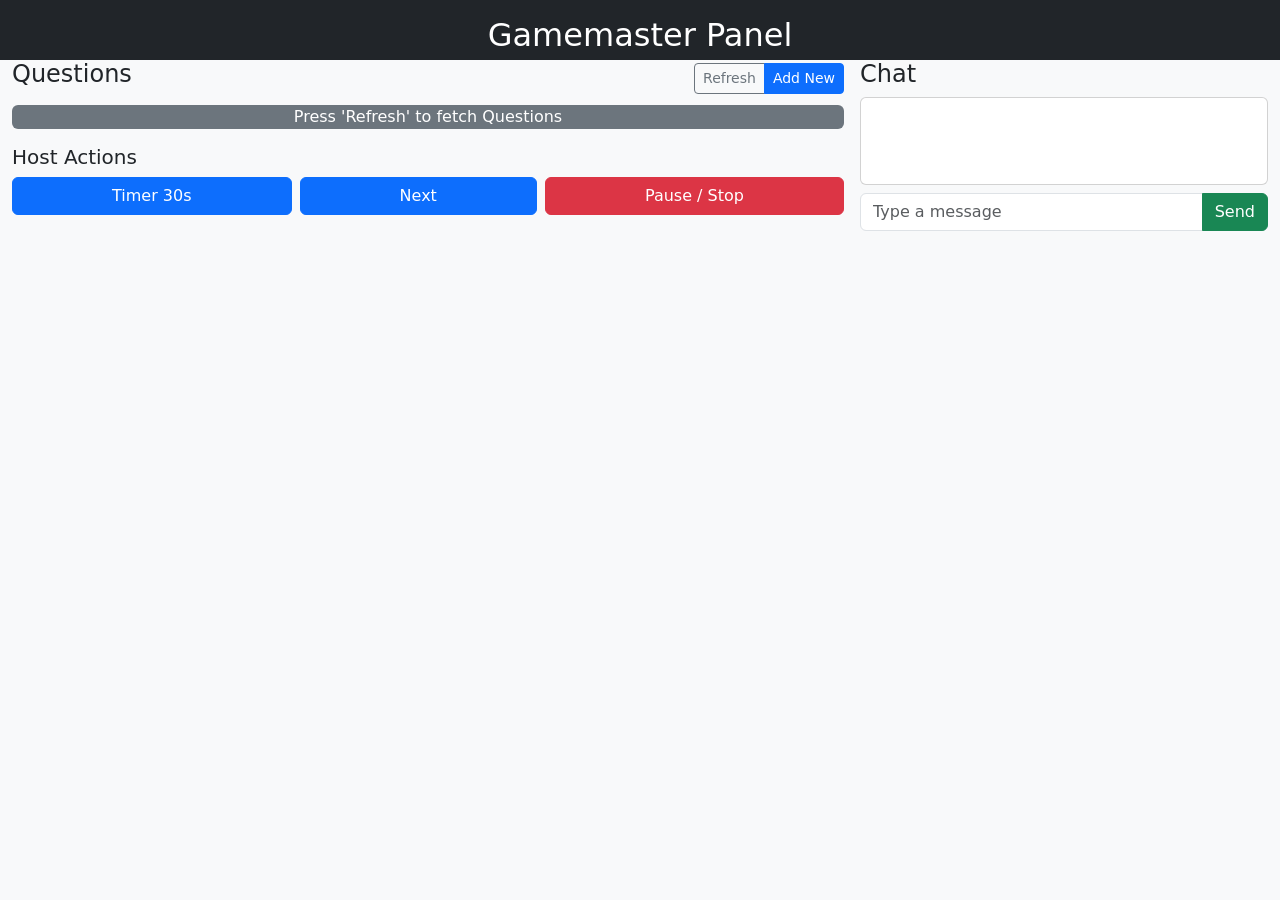
==== static/host.html @ 74007f0d "Initial Commit Rudamentary websocket connection and host/client frontends Support for CRUDing questi" ====
<!DOCTYPE html>
<html lang="en">

<head>
    <meta charset="UTF-8">
    <meta name="viewport" content="width=device-width, initial-scale=1.0">
    <title>Gamemaster Panel</title>

    <!-- Bootstrap 5 CSS -->
    <link href="https://cdn.jsdelivr.net/npm/bootstrap@5.3.3/dist/css/bootstrap.min.css" rel="stylesheet">
    <link rel="stylesheet" href="/static/host.css">
    <script src="/static/js/messages.js"></script>
    <script src="/static/js/common.js"></script>
    <script defer src="/static/js/gamemaster.js"></script>
</head>

<body>

    <header class="bg-dark text-white text-center py-3 mb-3">
        <h2 class="mb-0">Gamemaster Panel</h2>
    </header>

    <div class="container-fluid">
        <div class="row g-3">

            <!-- Question list and host actions -->
            <div class="col-md-8">
                <div class="d-flex justify-content-between align-items-center mb-2">
                    <h4>Questions</h4>
                    <div class="btn-group">
                        <button onclick="refreshQuestionList()"
                            class="btn btn-outline-secondary btn-sm">Refresh</button>
                        <button type="button" class="btn btn-primary btn-sm" data-bs-toggle="modal"
                            data-bs-target="#newQuestionModal">
                            Add New
                        </button>
                    </div>
                </div>

                <ul class="list-group mb-3" id="questionList">
                    <!-- Populated by JS -->
                    <span class=" text-center text-bg-secondary">Press 'Refresh' to fetch Questions</span>
                </ul>

                <h5>Host Actions</h5>
                <div class="d-flex gap-2 flex-wrap mb-3">
                    <button class="btn btn-primary flex-fill">Timer 30s</button>
                    <button class="btn btn-primary flex-fill">Next</button>
                    <button class="btn btn-danger flex-fill">Pause / Stop</button>
                </div>
            </div>

            <!-- Chat panel -->
            <div class="col-md-4 d-flex flex-column">
                <h4>Chat</h4>
                <div class="card flex-grow-1 mb-2 p-2 d-flex flex-column" id="chatBox">
                    <!-- Messages appended here -->
                </div>

                <form id="send-msg-form" class="input-group mt-auto" onsubmit="sendMessage(event)">
                    <input type="text" id="messageText" class="form-control" placeholder="Type a message"
                        autocomplete="off" />
                    <button type="submit" class="btn btn-success">Send</button>
                </form>
            </div>

        </div>
    </div>

    <!-- Question Details Modal -->
    <div class="modal fade" id="questionModal" tabindex="-1" aria-labelledby="questionModalLabel" aria-hidden="true">
        <div class="modal-dialog modal-lg">
            <div class="modal-content">

                <div class="modal-header">
                    <h5 class="modal-title" id="questionModalLabel">Question Details</h5>
                    <button type="button" class="btn-close" data-bs-dismiss="modal"></button>
                </div>

                <div class="modal-body">
                    <p><strong>Title:</strong> <span id="modalTitle"></span></p>
                    <p><strong>Answers:</strong></p>
                    <ul id="modalAnswers" class="answers-list"></ul>
                    <p><strong>Correct Answer:</strong> <span id="modalCorrect"></span></p>
                    <p><strong>Factoid:</strong> <span id="modalFactoid"></span></p>
                </div>

                <div class="modal-footer">
                    <button id="editQuestionBtn" class="btn btn-primary">Edit</button>
                    <button id="deleteQuestionBtn" class="btn btn-danger">Delete</button>
                    <button type="button" class="btn btn-secondary" data-bs-dismiss="modal">Close</button>
                </div>

            </div>
        </div>
    </div>

    <!-- New/Edit Question Modal -->
    <div class="modal fade" id="newQuestionModal" tabindex="-1" aria-labelledby="newQuestionModalLabel"
        aria-hidden="true">
        <div class="modal-dialog modal-lg">
            <div class="modal-content">

                <div class="modal-header">
                    <h5 class="modal-title" id="newQuestionModalLabel">New Question</h5>
                    <button type="button" class="btn-close" data-bs-dismiss="modal"></button>
                </div>

                <div class="modal-body">
                    <form id="newQuestionForm" onsubmit="sendNewQuestionData(); return false;">
                        <input type="hidden" name="question_id" id="question_id">

                        <input type="text" name="nq-title" class="form-control mb-3" placeholder="Question Title" />

                        <div class="d-flex flex-column gap-2">
                            <div class="d-flex align-items-start p-2 border rounded gap-2 answer-group">
                                <input type="radio" name="correct-answer" value="0" class="form-check-input mt-1">
                                <input type="text" name="nq-a" class="form-control" placeholder="Answer A" />
                            </div>
                            <div class="d-flex align-items-start p-2 border rounded gap-2 answer-group">
                                <input type="radio" name="correct-answer" value="1" class="form-check-input mt-1">
                                <input type="text" name="nq-b" class="form-control" placeholder="Answer B" />
                            </div>
                            <div class="d-flex align-items-start p-2 border rounded gap-2 answer-group">
                                <input type="radio" name="correct-answer" value="2" class="form-check-input mt-1">
                                <input type="text" name="nq-c" class="form-control" placeholder="Answer C" />
                            </div>
                            <div class="d-flex align-items-start p-2 border rounded gap-2 answer-group">
                                <input type="radio" name="correct-answer" value="3" class="form-check-input mt-1">
                                <input type="text" name="nq-d" class="form-control" placeholder="Answer D" />
                            </div>
                        </div>

                        <textarea name="factoid" rows="3" class="form-control mt-3"
                            placeholder="Factoid shown after question"></textarea>

                        <div class="modal-footer mt-3">
                            <button type="button" class="btn btn-secondary" data-bs-dismiss="modal">Close</button>
                            <button type="submit" class="btn btn-success">Send</button>
                        </div>

                    </form>
                </div>

            </div>
        </div>
    </div>

    <!-- Bootstrap JS Bundle -->
    <script src="https://cdn.jsdelivr.net/npm/bootstrap@5.3.3/dist/js/bootstrap.bundle.min.js"></script>

    <script>
        // Example placeholder WebSocket & chat
        connectWs();
        ws.onopen = () => ws.send(msg_host_join());
        ws.onmessage = function (event) {
            const messages = document.getElementById('chatBox');
            const message = document.createElement('li');
            message.className = 'chat-item';
            messages.appendChild(message);

            let data;
            try { data = JSON.parse(event.data); } catch { data = { cmd: "raw", data: event.data }; }
            console.log(data)
            if (data.cmd === "text") {
                const name = document.createElement('strong');
                name.textContent = data.from + ": ";
                message.appendChild(name);
                message.appendChild(document.createTextNode(data.data));
            } else {
                message.textContent = event.data;
            }
            messages.scrollTop = messages.scrollHeight;
        }




        function openQuestionModal(q) {
            document.getElementById("modalTitle").textContent = q.title;
            document.getElementById("modalAnswers").innerHTML = `
        <li>A: ${q.ans_a}</li>
        <li>B: ${q.ans_b}</li>
        <li>C: ${q.ans_c}</li>
        <li>D: ${q.ans_d}</li>`;
            document.getElementById("modalCorrect").textContent = ["A", "B", "C", "D"][q.correct_ans];
            document.getElementById("modalFactoid").textContent = q.factoid;
            const modal = new bootstrap.Modal(document.getElementById('questionModal'));
            modal.show();
        }

        
    </script>

</body>

</html>
---- static/host.css ----
header {
            position: fixed;
            top: 0;
            width: 100%;
            z-index: 1030;
            height: 60px; /* explicitly set */
        }

        body {
            padding-top: 60px; /* match header height */
            background-color: #f8f9fa;
        }


        #questionList,
        #chatBox {
            max-height: 500px;
            overflow-y: auto;
        }

        #questionList li {
            padding: 0.5rem 0.75rem;
            border-radius: 0.3rem;
            cursor: pointer;
        }

        #questionList li:hover {
            background-color: #e9ecef;
        }

        .chat-item {
            margin-bottom: 0.25rem;
            padding: 0.25rem 0.5rem;
            border-radius: 0.5rem;
        }

        .chat-item.from-host {
            background-color: #d1e7dd;
            align-self: flex-start;
        }

        .chat-item.from-player {
            background-color: #cff4fc;
            align-self: flex-end;
        }

        .chat-item strong {
            color: #0d6efd;
            margin-right: 0.25rem;
        }

        .answer-group input[type="radio"] {
            margin-top: 0.4rem;
        }

        .modal-body ul {
            list-style: none;
            padding-left: 0;
        }

        .correct-badge {
            background-color: #198754;
            color: white;
            font-size: 0.8em;
            margin-left: 0.5rem;
            padding: 0.2em 0.4em;
            border-radius: 0.25rem;
        }

        .answers-list {
            font-size: 0.9rem;
        }

        .answers-list li {
            margin-bottom: 0.25rem;
        }
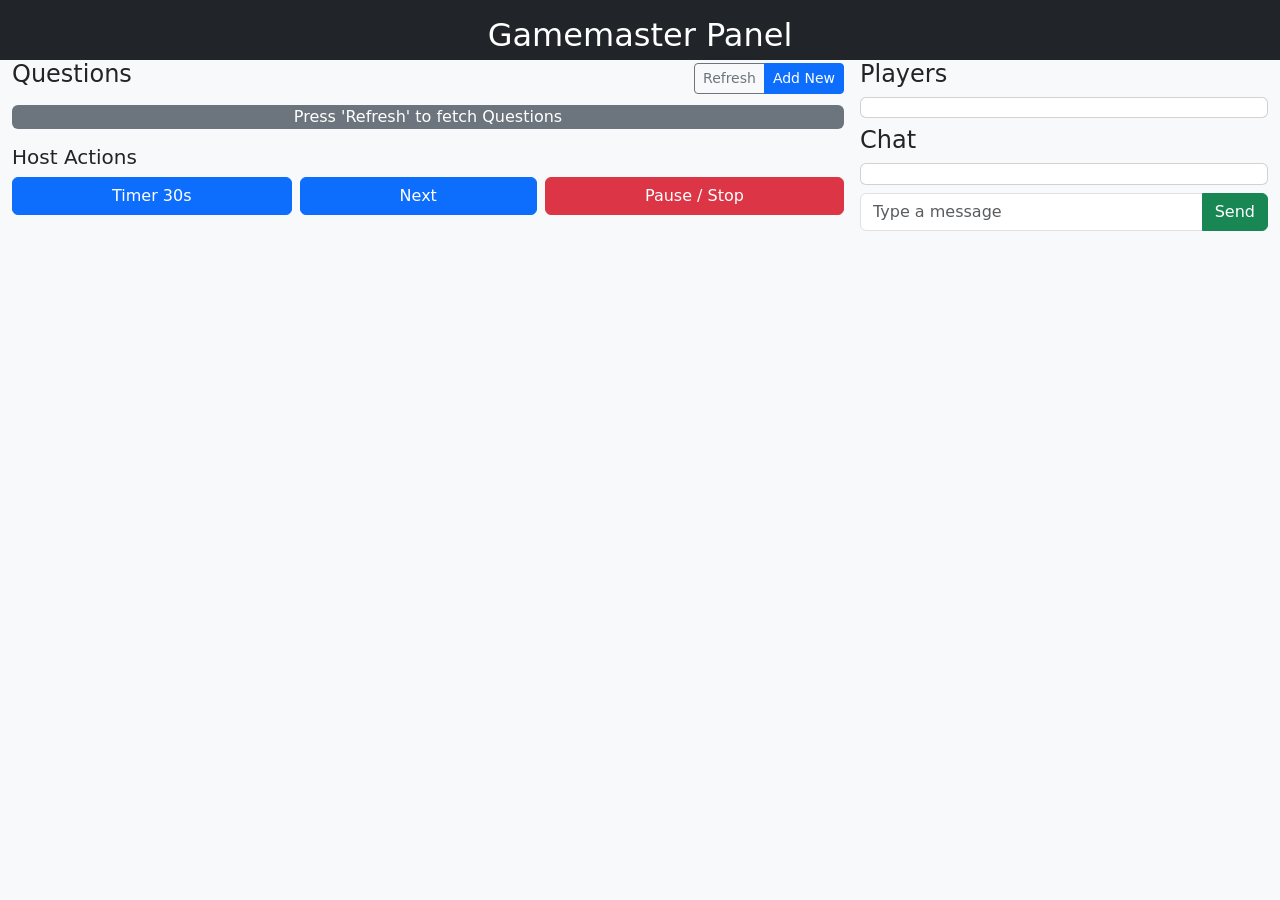
==== commit 5b33a3e8: "Added basic heartbeat and player list" ====
--- a/static/host.html
+++ b/static/host.html
@@ -52,6 +52,10 @@
 
             <!-- Chat panel -->
             <div class="col-md-4 d-flex flex-column">
+                <h4>Players</h4>
+                <div class="card flex-grow-1 mb-2 p-2 d-flex flex-column" id="playerBox">
+                    <!-- Messages appended here -->
+                </div>
                 <h4>Chat</h4>
                 <div class="card flex-grow-1 mb-2 p-2 d-flex flex-column" id="chatBox">
                     <!-- Messages appended here -->
@@ -151,31 +155,7 @@
 
     <script>
         // Example placeholder WebSocket & chat
-        connectWs();
-        ws.onopen = () => ws.send(msg_host_join());
-        ws.onmessage = function (event) {
-            const messages = document.getElementById('chatBox');
-            const message = document.createElement('li');
-            message.className = 'chat-item';
-            messages.appendChild(message);
-
-            let data;
-            try { data = JSON.parse(event.data); } catch { data = { cmd: "raw", data: event.data }; }
-            console.log(data)
-            if (data.cmd === "text") {
-                const name = document.createElement('strong');
-                name.textContent = data.from + ": ";
-                message.appendChild(name);
-                message.appendChild(document.createTextNode(data.data));
-            } else {
-                message.textContent = event.data;
-            }
-            messages.scrollTop = messages.scrollHeight;
-        }
-
-
-
-
+        
         function openQuestionModal(q) {
             document.getElementById("modalTitle").textContent = q.title;
             document.getElementById("modalAnswers").innerHTML = `
@@ -189,7 +169,9 @@
             modal.show();
         }
 
-        
+        window.onload = (e) => {
+            connectWs();
+        }
     </script>
 
 </body>
